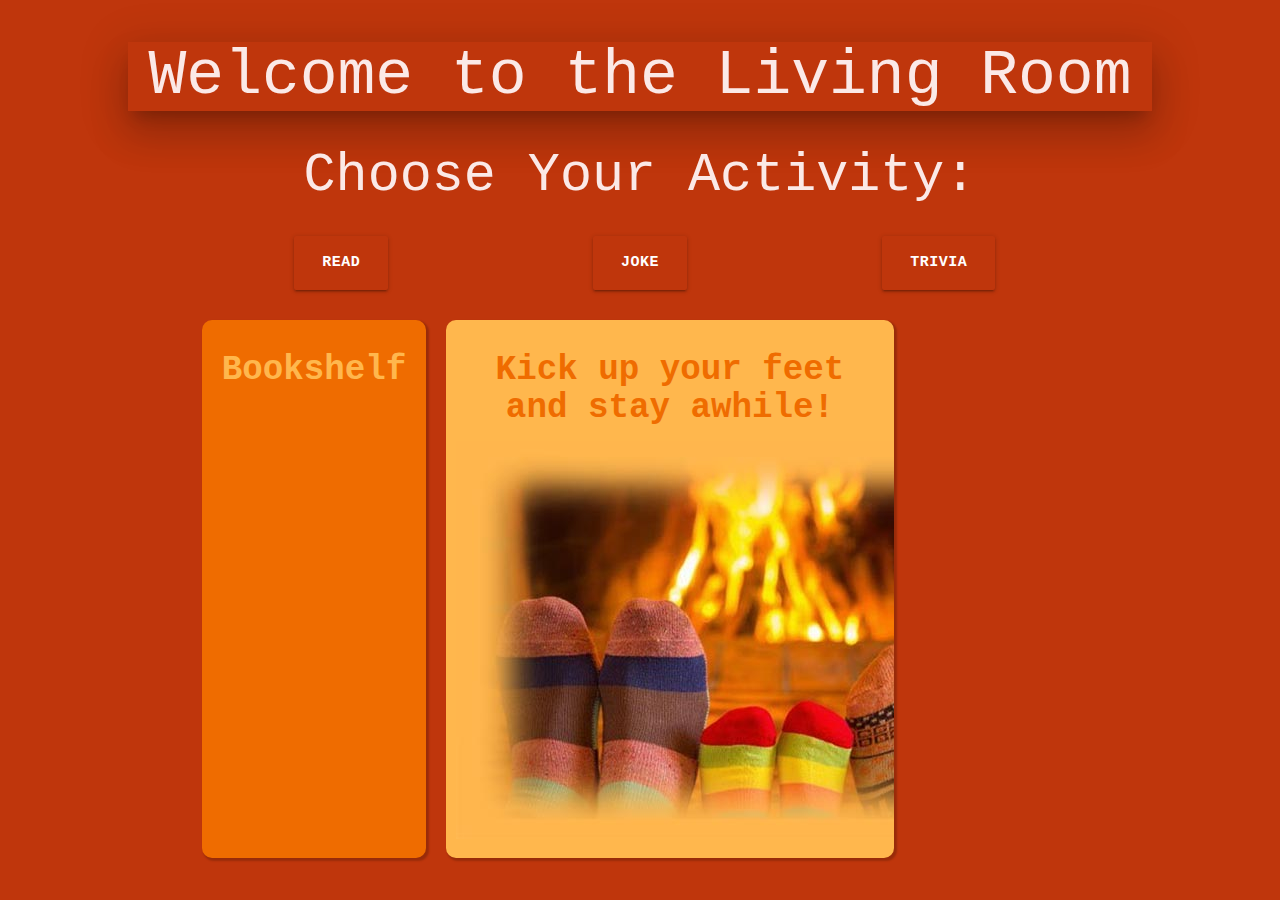
==== index.html @ 5614ba4b "More visual adjustments to triva and increased questionNumber to 10." ====
<!DOCTYPE html>
<html lang="en">

<head>
    <!-- Compiled and minified CSS -->
    <link rel="stylesheet" href="https://cdnjs.cloudflare.com/ajax/libs/materialize/1.0.0/css/materialize.min.css">
    <link rel="stylesheet" href="./assets/css/style.css">

    <meta charset="UTF-8">
    <meta name="viewport" content="width=device-width, initial-scale=1.0">
    <title>Living Room</title>
</head>

<body class="deep-orange darken-4">
    <header class="welcome-banner">
        <h1 class="z-depth-5">
            Welcome to the Living Room
        </h1>
        <h2>
            Choose Your Activity:
        </h2>
    </header>
    <div class="container">
        <div class="row" id="buttons">
            <div class="col s4">
                <a class="hoverable waves-effect waves-light btn-large deep-orange darken-4 scale-transition"
                    id="read-button">Read</a>
            </div>
            <div class="col s4">
                <a class="hoverable waves-effect waves-light btn-large deep-orange darken-4 scale-transition"
                    id="joke-button">Joke</a>
            </div>
            <div class="col s4">
                <a class="hoverable waves-effect waves-light btn-large deep-orange darken-4 scale-transition"
                    id="trivia-button">Trivia</a>
            </div>
        </div>

        <!--Begin Content Row-->
        <div class="row" id="content-row">
            <div class="col s3 orange darken-3 storage-div" id="bookshelf">
                <h4>Bookshelf</h4>
            </div>
            <!--Begin Content Row-->

            <div class="col s6 orange lighten-2 triva-content" id="content-cell">
                <!-- Content Container-->
                <h4 class="middleH4">Kick up your feet and stay awhile!</h4>
                <img src="assets/images/couch.jpg" alt="Family gathered in front of fireplace" />
            </div>

            <div class="col s3 orange darken-3 storage-div" id="high-scores" hidden>
                <h4 id="scoresHeading">High Scores</h3>
                    <p>Play Trivia to add your score.</p>
                    <div id="scoreDisplay">

                    </div>
                    <button id="clearScores"
                        class="hoverable clearscores orange lighten-2 hoverable waves-effect waves-light z-depth-2"
                        hidden>Clear
                        High Scores</button>
            </div>




            <!-- <div id="quizContainer" class="quiz" hidden"> -->
            <!-- <h4 id="triviaHeader" hidden></h4>
                    <p id="error" hidden></p>
                    <h5 class='middleH5' id="score"></h5>
                    <h6 id="category" class="quiz-category"></h6>
                    <h6 id="difficulty" class="quiz-category"></h6>
                    <p id="question"></p>
                    <div id="quizButtons" class="quiz-buttons">

                    </div id="divP">
                    <p id="answerStatus"></p>
                    <p id="gameOver" hidden>Game Over!</p>
                    <div>
                        <button hidden id="next"></button>
                        <button hidden id="quit">Quit?</button>
                        <button hidden id="saveScore">Save
                            Score?</button><br>
                    </div>

                    <form id="initialsForm" class="initialsform" hidden>
                        <input id="inputInitials" placeholder="Two initials please" name="inputInitials" minlength="2"
                            maxlength="2" type="text" required>
                        <br />
                        <button type="submit"
                            class="trivia-button orange darken-4 z-depth-2 waves-effect waves-light hoverable">Submit</button>
                        </p>
                        <br>
                        <p id="validate"></p>
                    </form>


                    End Content Container -->
            <!-- </div> -->
            <!-- Modal Content -->
            <div id="modal1" class="modal">
                <div class="modal-content">
                    <h5></h5>
                    <div id="modalBtnDiv">
                        <button id="read"
                            class="orange darken-4 z-depth-2 waves-effect waves-light hoverable">Read</button>
                        <button id="remove"
                            class="orange darken-4 z-depth-2 waves-effect waves-light hoverable">Remove</button>
                        <button id="close"
                            class="orange darken-4 z-depth-2 waves-effect waves-light hoverable modal-close">Close</button>
                    </div>
                </div>
                <!-- End Modal Content -->

            </div>
            <!-- End Modal Content -->

        </div>

        <script src="https://code.jquery.com/jquery-3.5.1.slim.min.js"
            integrity="sha384-DfXdz2htPH0lsSSs5nCTpuj/zy4C+OGpamoFVy38MVBnE+IbbVYUew+OrCXaRkfj"
            crossorigin="anonymous"></script>
        <script src="https://cdnjs.cloudflare.com/ajax/libs/materialize/1.0.0/js/materialize.min.js"></script>
        <script src="./assets/js/book.js"></script>
        <script src="./assets/js/jokes.js"></script>
        <script src="./assets/js/trivia.js"></script>
</body>

</html>
---- assets/css/style.css ----
body {
    font-family: 'Courier New', Courier, monospace;
    background-image: url("../images/fireplace3.jpg");
    background-size: cover;

}

/* header styles */
.welcome-banner {
    color: #fbe9e7;
    background-color: #bf360c;
    width: 80%;
    margin-right: auto;
    margin-left: auto;
    margin-top: 30px;
    margin-bottom: 30px;
    text-align: center;
}
/* end header styles */

/* main parent grid styles */
main {
    
    width: 100%;
    min-height: 700px;
    background-size: cover;
    display: flex;
}
.container {
    margin-right: auto;
    margin-left: auto;
    text-align: center;
}
/* end main parent grid styles */

/* activity buttons */ 
a {
    font-weight: bold;
}

#content-row .col {
    border-radius: 10px;
    margin: 10px;
    padding: 10px;
    box-shadow: 2px 2px 2px 1px rgba(0, 0, 0, 0.2);
}

#content-row {
    display: flex;
}

.storage-div li {
    border-bottom: solid 1px #ffccbc;

}

/*Bookshelf Styles */
.collection .collection-item {
    border-bottom: 1px solid #ffe082 !important;
}

.collection a.collection-item:not(.active):hover {
    background-color: #ffe082;
}

/*End Bookshelf styles */

div#content-cell {
    min-height: 0;
    overflow: hidden;

}

h1 {
    font-weight: 500;
}

h2 {

    font-weight: 400;
}

h4 {
    color: #ffb74d;
    font-weight: 600;
}

h5 {
    font-weight: 600;
    color:#ef6c00;
}

.middleH4 {
    color: #ef6c00;
}


/* Book Styles */
#bookBtnDiv {
    display: flex;
    justify-content: space-evenly;
}

#bookBtnDiv button, #modalBtnDiv button{
    margin: 10px 0px;
    width: 130px;
    padding: 15px;
    font-size: 20px;
    background-color: #9a3918;
    color:white;
    border-radius: 2%;
    border: none;
}

.modal-content {
    background-color:#f9aa4e;
    border: solid #9a3918  2px;
    
}
/* End Book Styles */

/*Trivia Styles */
.storage-div {
    height: auto;
}
#question {
    text-align: left;
    font-weight: bold;
}

.quiz p {
    font-size: 20px;
    font-weight: 600;
    color:#000;
}

p .answer-status {
    color: #812d12;
    font-weight: normal;
    font-style: italic;
}

.quiz h6 {
    color: #812d12;
    font-weight: 600;
    font-size: 18px;
}

#score h4 { 
    color:#812d12;
    font-weight: 200;
}

.high-scores {
        display: flex; 
        justify-content: center; 
        height: auto;   
}

.clearscores {
    color:white;
    margin-top: 10px;
    padding: 15px;
    font-size: 20px;
    border-radius: 2%;
    border: none;
    align-self: flex-end;
    flex: 1;
}

.trivia-button {
    margin-top: 10px;
    margin-left: 5px;
    margin-right: 5px;
    padding: 15px;
    font-size: 20px;
    background-color: #9a3918;
    color:white;
    border-radius: 2%;
    border: none;
}

.quiz-buttons {
    display: flex;
    justify-content: center;
    flex-wrap: wrap;
}

.initialsform {
    margin-top: 20px;
    display: flex;
    justify-content: center; 
    display: none;
} 

p .initials {
    font-size: 10px;
    color: #000;
    font-style: italic;
}

  input:not([type]), input[type=text]:not(.browser-default), input[type=password]:not(.browser-default), input[type=email]:not(.browser-default), input[type=url]:not(.browser-default), input[type=time]:not(.browser-default), input[type=date]:not(.browser-default), input[type=datetime]:not(.browser-default), input[type=datetime-local]:not(.browser-default), input[type=tel]:not(.browser-default), input[type=number]:not(.browser-default), input[type=search]:not(.browser-default), textarea.materialize-textarea {
    background-color: white !important;
    border: 0 !important;
    border-bottom: 0 !important;
    box-shadow: inset 1px 2px 4px rgba(0, 0, 0, 0.01), 0px 0px 8px rgba(0, 0, 0, 0.2);
    border-radius: 2%;
    outline: 2px solid orange !important;
    height: 2rem !important;
    width: 150px !important;
    padding: 2px ;
    text-align:center;
}

::placeholder {
    color: #666;
  }

/* end trivia styles */

/* joke styles */
section{
    width: 100%;
    padding: 50px 0;
    display: flex;
    align-items: center;
    justify-content: center; 
}

.jokeContainer{
    width: 90%;
    max-width: 400px;
    margin: 0 auto;
    background-color:#f9aa4e;
    padding: 10px;
    align-self: flex-start;
    flex-direction: column;
    border: solid #9a3918  2px;
    border-radius: 2%;
    box-shadow: 2px 2px 2px 1px rgba(0, 0, 0, 0.2);
}
.jokeContainer p{
    font-size: 20px;
    line-height: 25px;
    min-height: 80px;
    text-align: justify;
    font-weight: 600;
    color:#812d12;
}

#joke-button-container {
    display: flex;
    justify-content: space-around;
}

.jokeButton{
    margin-top: 10px;
    width: 130px;
    padding: 15px;
    font-size: 20px;
    background-color: #9a3918;
    color:white;
    float: left;
    border-radius: 2%;
    border: none;
}

.closeJokeButton{
    margin-top: 10px;
    width: 130px;
    padding: 15px;
    font-size: 20px;
    background-color:#9a3918;
    color:white;
    float: right;
    border-radius: 2%;
    border: none;
}
/* end joke styles */
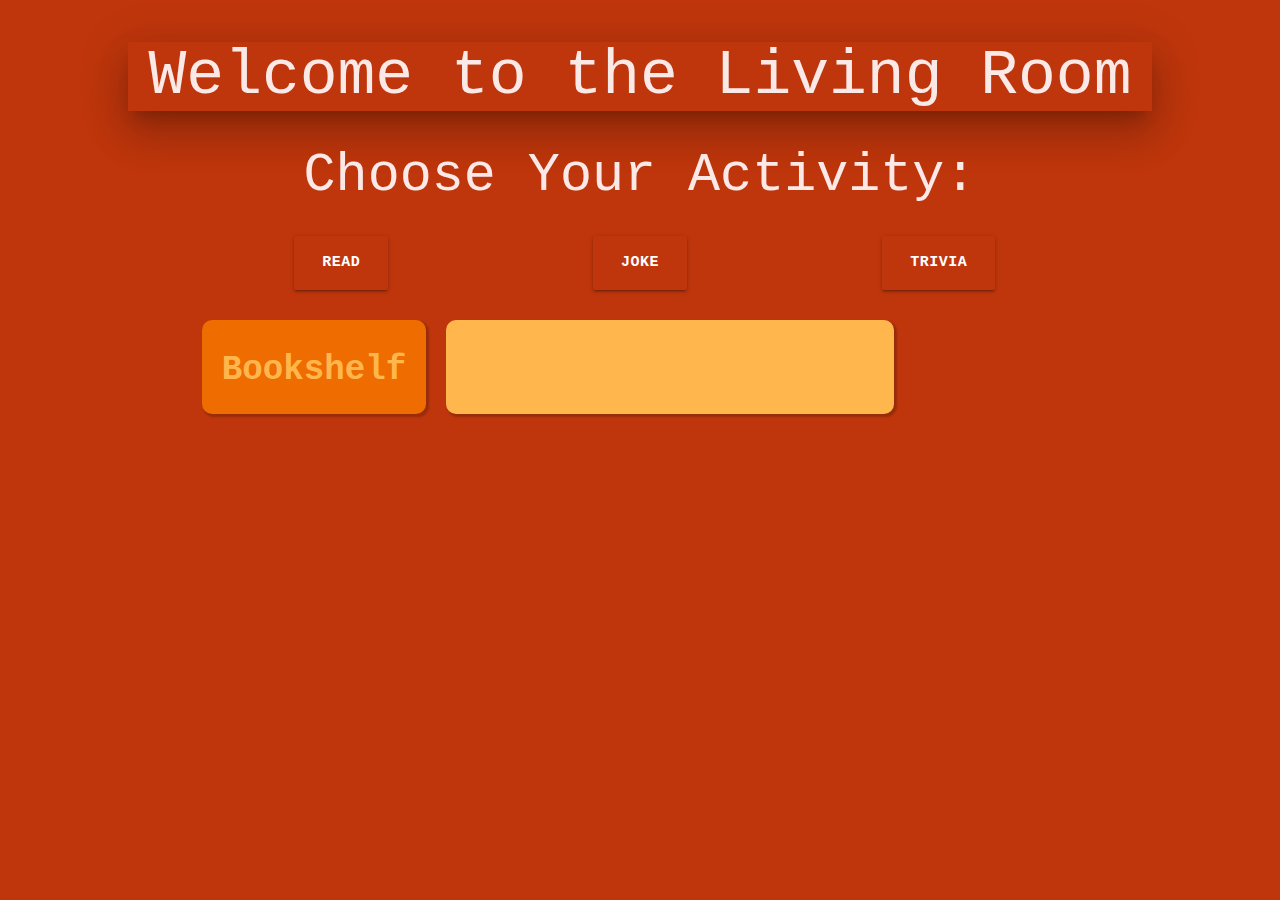
==== commit 7784095b: "cleaning up comments" ====
--- a/index.html
+++ b/index.html
@@ -41,62 +41,20 @@
             <div class="col s3 orange darken-3 storage-div" id="bookshelf">
                 <h4>Bookshelf</h4>
             </div>
-            <!--Begin Content Row-->
-
+            <!-- Content Container-->
             <div class="col s6 orange lighten-2 triva-content" id="content-cell">
-                <!-- Content Container-->
-                <h4 class="middleH4">Kick up your feet and stay awhile!</h4>
-                <img src="assets/images/couch.jpg" alt="Family gathered in front of fireplace" />
             </div>
-
+        
             <div class="col s3 orange darken-3 storage-div" id="high-scores" hidden>
-                <h4 id="scoresHeading">High Scores</h3>
-                    <p>Play Trivia to add your score.</p>
+                <h4>High Scores</h3>
                     <div id="scoreDisplay">
-
+        
                     </div>
-                    <button id="clearScores"
-                        class="hoverable clearscores orange lighten-2 hoverable waves-effect waves-light z-depth-2"
+                    <button id="clearScores" class="hoverable clearscores orange lighten-2 hoverable waves-effect waves-light"
                         hidden>Clear
                         High Scores</button>
             </div>
-
-
-
-
-            <!-- <div id="quizContainer" class="quiz" hidden"> -->
-            <!-- <h4 id="triviaHeader" hidden></h4>
-                    <p id="error" hidden></p>
-                    <h5 class='middleH5' id="score"></h5>
-                    <h6 id="category" class="quiz-category"></h6>
-                    <h6 id="difficulty" class="quiz-category"></h6>
-                    <p id="question"></p>
-                    <div id="quizButtons" class="quiz-buttons">
-
-                    </div id="divP">
-                    <p id="answerStatus"></p>
-                    <p id="gameOver" hidden>Game Over!</p>
-                    <div>
-                        <button hidden id="next"></button>
-                        <button hidden id="quit">Quit?</button>
-                        <button hidden id="saveScore">Save
-                            Score?</button><br>
-                    </div>
-
-                    <form id="initialsForm" class="initialsform" hidden>
-                        <input id="inputInitials" placeholder="Two initials please" name="inputInitials" minlength="2"
-                            maxlength="2" type="text" required>
-                        <br />
-                        <button type="submit"
-                            class="trivia-button orange darken-4 z-depth-2 waves-effect waves-light hoverable">Submit</button>
-                        </p>
-                        <br>
-                        <p id="validate"></p>
-                    </form>
-
-
-                    End Content Container -->
-            <!-- </div> -->
+            <!-- End Content Container -->
             <!-- Modal Content -->
             <div id="modal1" class="modal">
                 <div class="modal-content">
--- a/assets/css/style.css
+++ b/assets/css/style.css
@@ -128,6 +128,8 @@
     font-weight: bold;
 }
 
+
+
 .quiz p {
     font-size: 20px;
     font-weight: 600;
@@ -220,6 +222,7 @@
 
 /* joke styles */
 section{
+    /* min-height: 90vh; */
     width: 100%;
     padding: 50px 0;
     display: flex;
@@ -277,3 +280,28 @@
     border: none;
 }
 /* end joke styles */
+
+/* MEDIA QUERY FOR SMALLER DESKTOP SCREENS AND SMALLER */
+
+/* MEDIA QUERY FOR TABLETS AND SMALLER */
+@media screen and (max-width: 1060px) {
+    .storage-div h4 {
+        font-size: 25px;
+    }
+}
+
+/* MEDIA QUERY FOR MOBILE PHONES AND SMALLER */
+@media screen and (max-width: 700px) {
+    .welcome-banner h1 {
+        font-size: 30px;
+    }
+    .welcome-banner h2 {
+        font-size: 25px;
+    }
+    .storage-div {
+        display: none;
+    }
+    #content-cell {
+        width: 100%;
+    }
+}
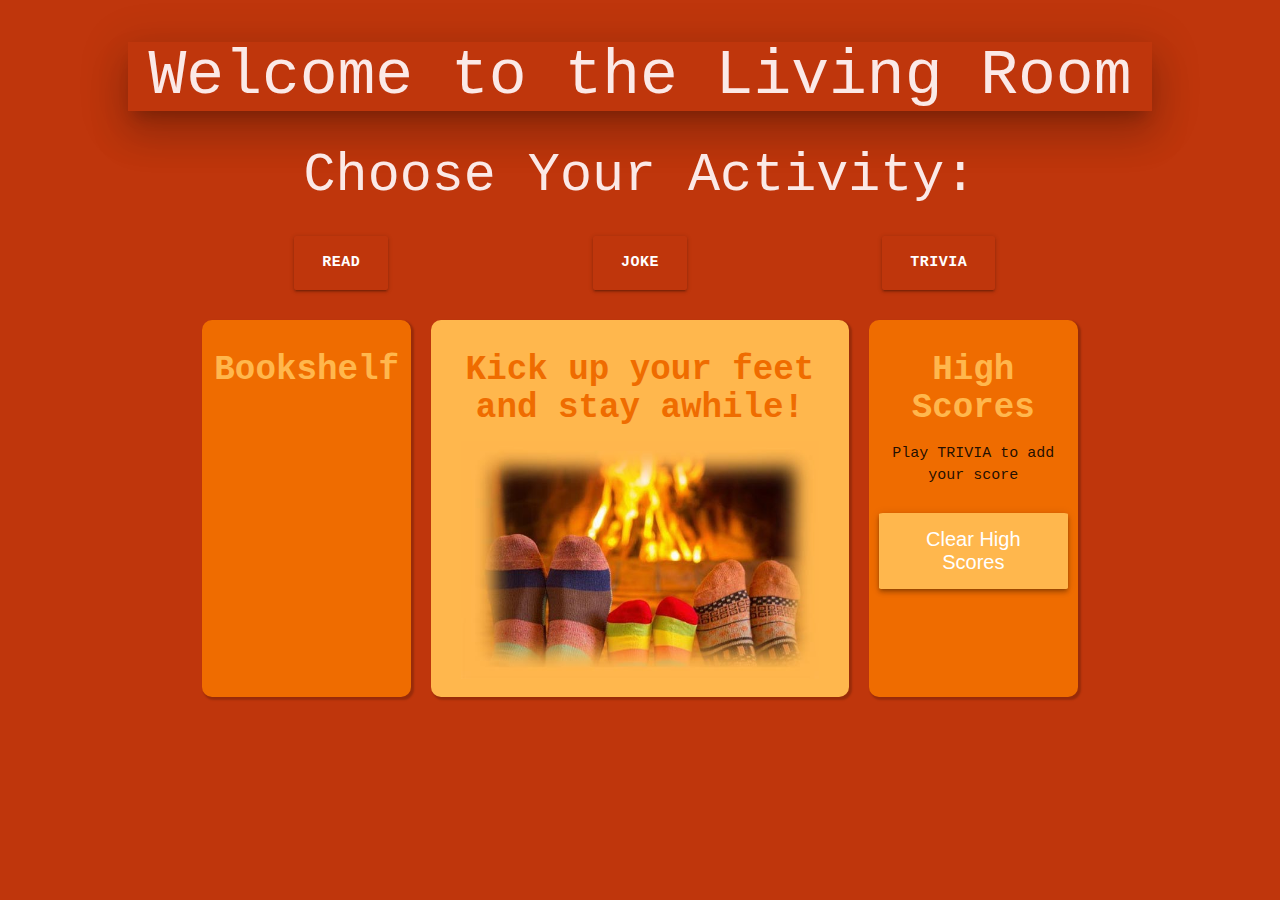
==== commit d7bc9e17: "Merge pull request #21 from yooperjb/develop" ====
--- a/index.html
+++ b/index.html
@@ -41,18 +41,24 @@
             <div class="col s3 orange darken-3 storage-div" id="bookshelf">
                 <h4>Bookshelf</h4>
             </div>
-            <!-- Content Container-->
+            <!--Begin Content Row-->
+
             <div class="col s6 orange lighten-2 triva-content" id="content-cell">
+                <!-- Content Container-->
+                <h4 class="middleH4">Kick up your feet and stay awhile!</h4>
+                <img src="assets/images/couch.jpg" alt="Family gathered in front of fireplace" />
             </div>
         
-            <div class="col s3 orange darken-3 storage-div" id="high-scores" hidden>
-                <h4>High Scores</h3>
-                    <div id="scoreDisplay">
-        
-                    </div>
-                    <button id="clearScores" class="hoverable clearscores orange lighten-2 hoverable waves-effect waves-light"
-                        hidden>Clear
-                        High Scores</button>
+            <div class="col s3 orange darken-3 storage-div" id="high-scores">
+                <h4 id="scoresHeading">High Scores</h4>
+                <p>Play TRIVIA to add your score</p>
+                <div id="scoreDisplay">
+
+                </div>
+                <button id="clearScores"
+                    class="hoverable clearscores orange lighten-2 hoverable waves-effect waves-light z-depth-2"
+                    hidden>Clear
+                    High Scores</button>
             </div>
             <!-- End Content Container -->
             <!-- Modal Content -->
--- a/assets/css/style.css
+++ b/assets/css/style.css
@@ -70,6 +70,9 @@
     overflow: hidden;
 
 }
+#content-cell img {
+    width: 90%;
+}
 
 h1 {
     font-weight: 500;
@@ -127,8 +130,6 @@
     text-align: left;
     font-weight: bold;
 }
-
-
 
 .quiz p {
     font-size: 20px;
@@ -222,7 +223,6 @@
 
 /* joke styles */
 section{
-    /* min-height: 90vh; */
     width: 100%;
     padding: 50px 0;
     display: flex;
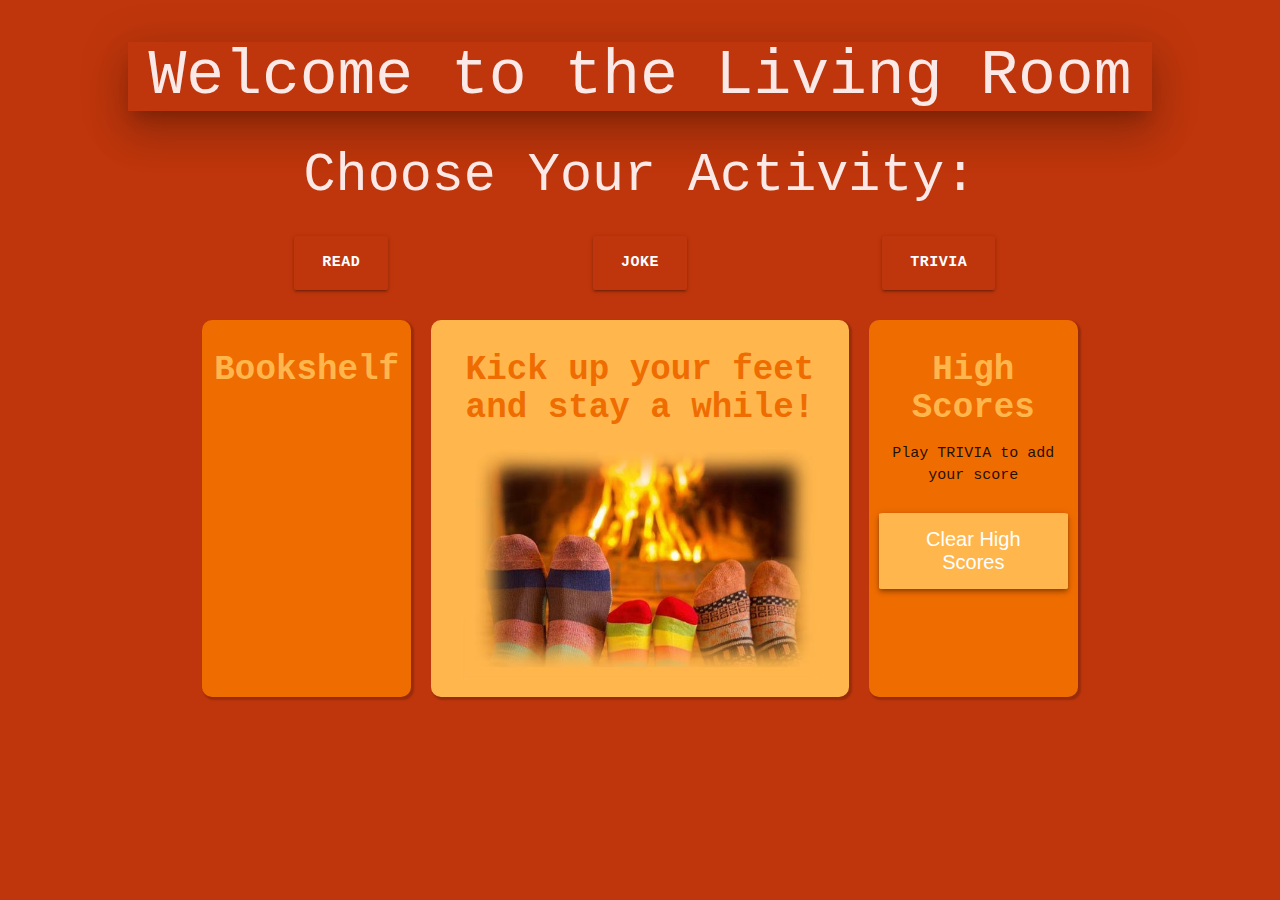
==== commit 251c21ed: "Fixed a couple typos.  Added text to top of bookshelf to match High Scores." ====
--- a/index.html
+++ b/index.html
@@ -40,27 +40,29 @@
         <div class="row" id="content-row">
             <div class="col s3 orange darken-3 storage-div" id="bookshelf">
                 <h4>Bookshelf</h4>
+
             </div>
-            <!--Begin Content Row-->
 
+            <!-- Begin Content Container-->
             <div class="col s6 orange lighten-2 triva-content" id="content-cell">
-                <!-- Content Container-->
-                <h4 class="middleH4">Kick up your feet and stay awhile!</h4>
+                <h4 class="middleH4">Kick up your feet and stay a while!</h4>
                 <img src="assets/images/couch.jpg" alt="Family gathered in front of fireplace" />
             </div>
-        
+            <!-- End Content Container -->
+
+            <!-- Begin High Scores Container -->
             <div class="col s3 orange darken-3 storage-div" id="high-scores">
                 <h4 id="scoresHeading">High Scores</h4>
                 <p>Play TRIVIA to add your score</p>
                 <div id="scoreDisplay">
-
                 </div>
                 <button id="clearScores"
                     class="hoverable clearscores orange lighten-2 hoverable waves-effect waves-light z-depth-2"
                     hidden>Clear
                     High Scores</button>
             </div>
-            <!-- End Content Container -->
+            <!-- End High Scores Container -->
+
             <!-- Modal Content -->
             <div id="modal1" class="modal">
                 <div class="modal-content">
@@ -74,20 +76,20 @@
                             class="orange darken-4 z-depth-2 waves-effect waves-light hoverable modal-close">Close</button>
                     </div>
                 </div>
-                <!-- End Modal Content -->
-
             </div>
             <!-- End Modal Content -->
 
         </div>
-
-        <script src="https://code.jquery.com/jquery-3.5.1.slim.min.js"
-            integrity="sha384-DfXdz2htPH0lsSSs5nCTpuj/zy4C+OGpamoFVy38MVBnE+IbbVYUew+OrCXaRkfj"
-            crossorigin="anonymous"></script>
-        <script src="https://cdnjs.cloudflare.com/ajax/libs/materialize/1.0.0/js/materialize.min.js"></script>
-        <script src="./assets/js/book.js"></script>
-        <script src="./assets/js/jokes.js"></script>
-        <script src="./assets/js/trivia.js"></script>
+        <!--End Content Row-->
+    </div>
+    <!--End Container -->
+    <script src="https://code.jquery.com/jquery-3.5.1.slim.min.js"
+        integrity="sha384-DfXdz2htPH0lsSSs5nCTpuj/zy4C+OGpamoFVy38MVBnE+IbbVYUew+OrCXaRkfj"
+        crossorigin="anonymous"></script>
+    <script src="https://cdnjs.cloudflare.com/ajax/libs/materialize/1.0.0/js/materialize.min.js"></script>
+    <script src="./assets/js/book.js"></script>
+    <script src="./assets/js/jokes.js"></script>
+    <script src="./assets/js/trivia.js"></script>
 </body>
 
 </html>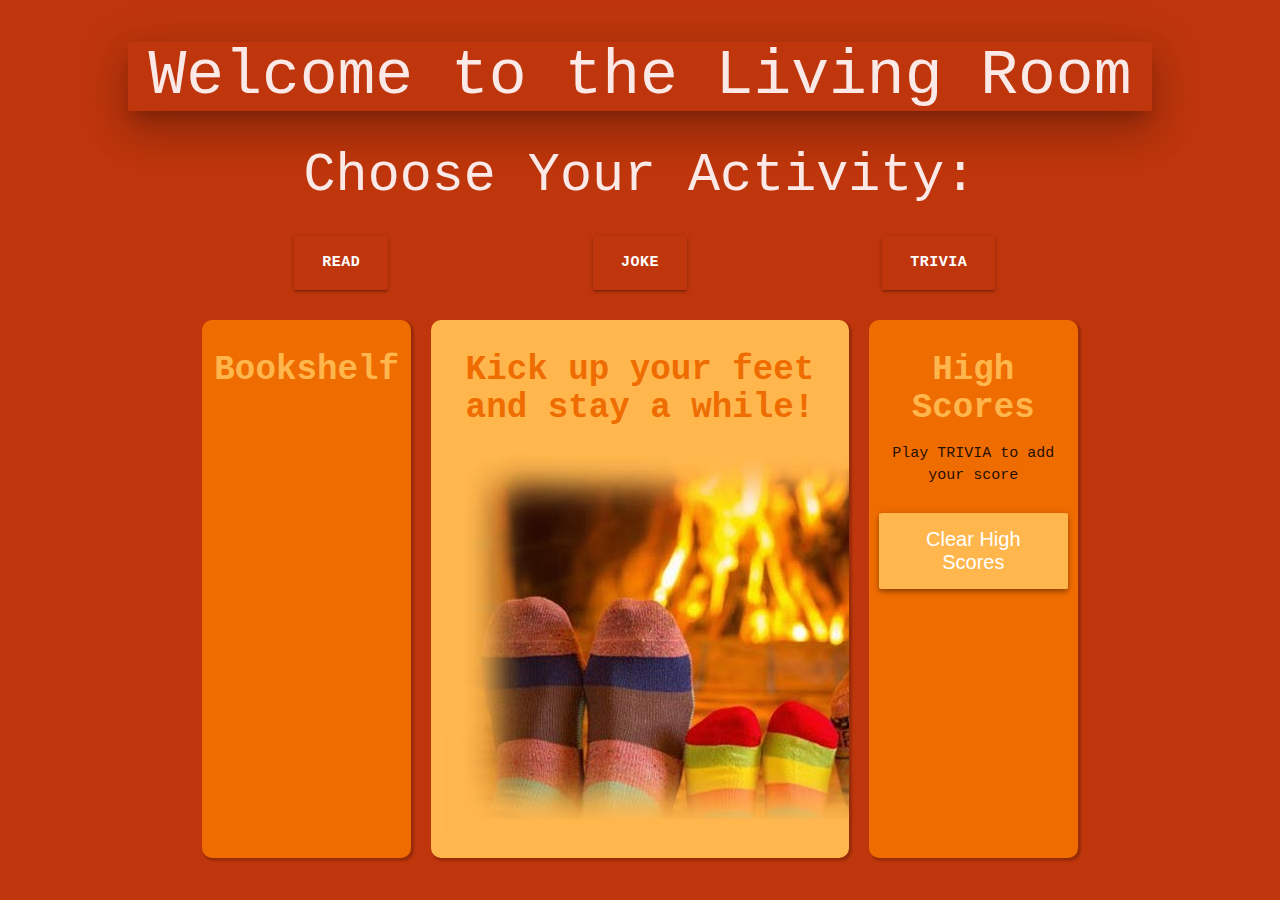
==== commit 6659064a: "fixed image size issue" ====
--- a/index.html
+++ b/index.html
@@ -46,7 +46,7 @@
             <!-- Begin Content Container-->
             <div class="col s6 orange lighten-2 triva-content" id="content-cell">
                 <h4 class="middleH4">Kick up your feet and stay a while!</h4>
-                <img src="assets/images/couch.jpg" alt="Family gathered in front of fireplace" />
+                <img src="assets/images/couch.jpg" class="couch" alt="Family gathered in front of fireplace" />
             </div>
             <!-- End Content Container -->
 
--- a/assets/css/style.css
+++ b/assets/css/style.css
@@ -70,7 +70,7 @@
     overflow: hidden;
 
 }
-#content-cell img {
+#content-cell .couch img {
     width: 90%;
 }
 
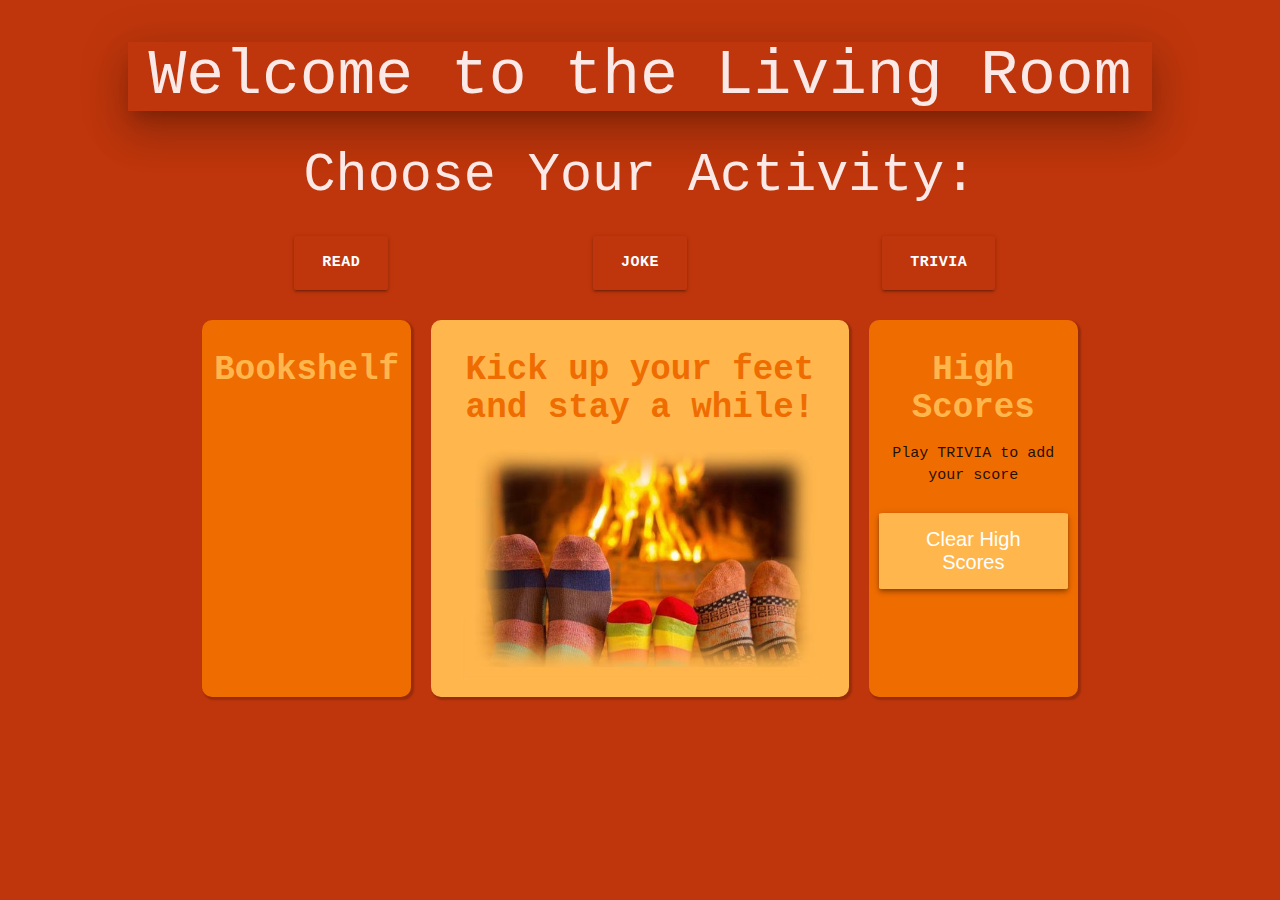
==== commit ada7eda4: "git" ====
--- a/index.html
+++ b/index.html
@@ -46,7 +46,8 @@
             <!-- Begin Content Container-->
             <div class="col s6 orange lighten-2 triva-content" id="content-cell">
                 <h4 class="middleH4">Kick up your feet and stay a while!</h4>
-                <img src="assets/images/couch.jpg" class="couch" alt="Family gathered in front of fireplace" />
+                <img src="assets/images/couch.jpg" class="couch" style="width: 90%"
+                    alt="Family gathered in front of fireplace" />
             </div>
             <!-- End Content Container -->
 
